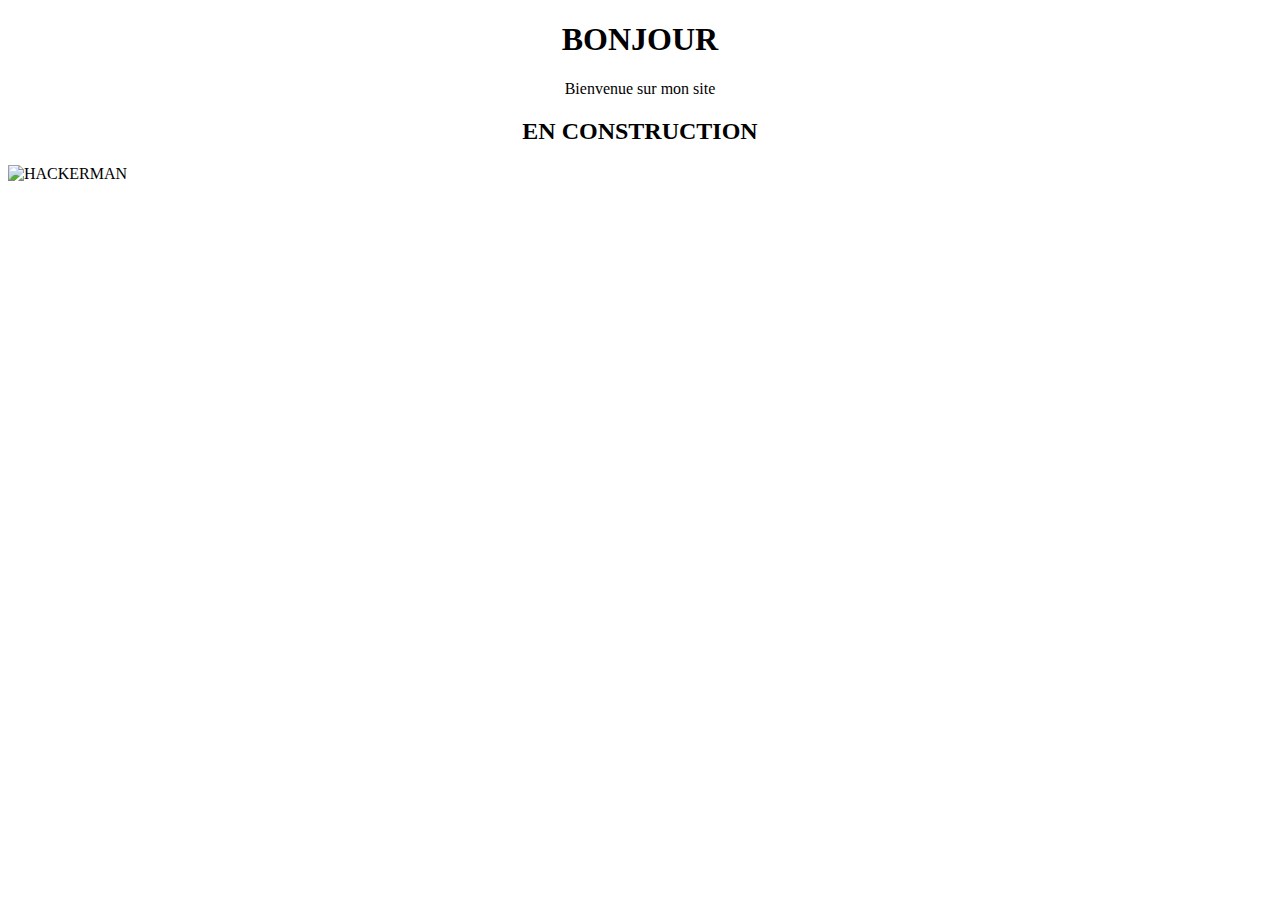
==== index.html @ 83d7deb0 "Create index.html" ====
<!DOCTYPE html>
<html>
	<head>
		<meta charset="utf-8">
		<title>Alessio Glorioso</title>
	</head>
	<body style="background-color:white;">
		<div style="text-align: center;">
			<h1>BONJOUR</h1>
			<p>
			Bienvenue sur mon site
			</p>
			<h2> EN CONSTRUCTION
      </h2>
		</div>
		<img src="https://ih1.redbubble.net/image.304522183.5128/fla
		t,550x550,075,f.jpg" alt="HACKERMAN">
	</body>
</html>
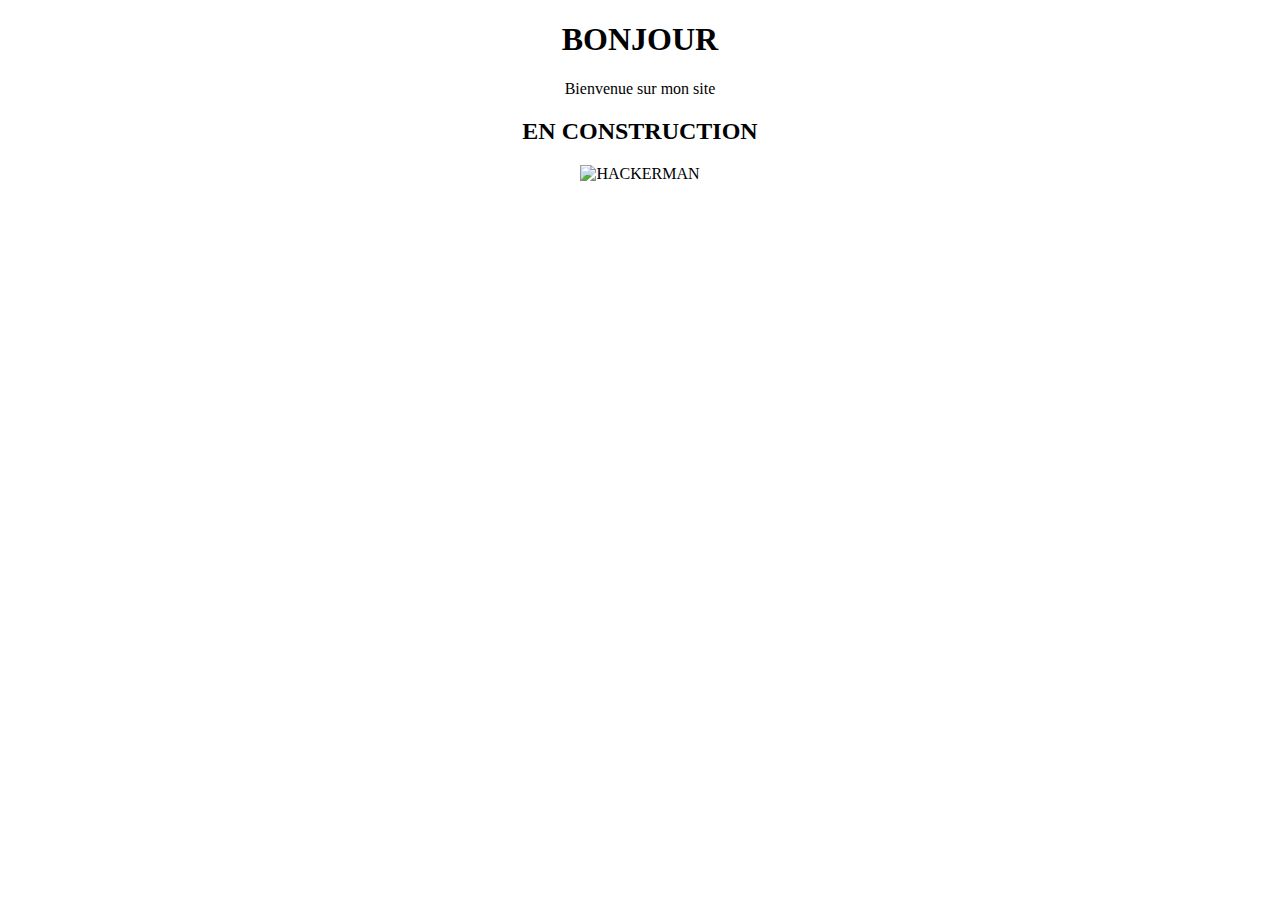
==== commit 7a2fcc38: "Update index.html" ====
--- a/index.html
+++ b/index.html
@@ -11,9 +11,11 @@
 			Bienvenue sur mon site
 			</p>
 			<h2> EN CONSTRUCTION
-      </h2>
+      			</h2>
 		</div>
-		<img src="https://ih1.redbubble.net/image.304522183.5128/fla
-		t,550x550,075,f.jpg" alt="HACKERMAN">
+		<p align="center">
+			<img src="https://ih1.redbubble.net/image.304522183.5128/fla
+			t,550x550,075,f.jpg" alt="HACKERMAN">
+		</p>
 	</body>
 </html>
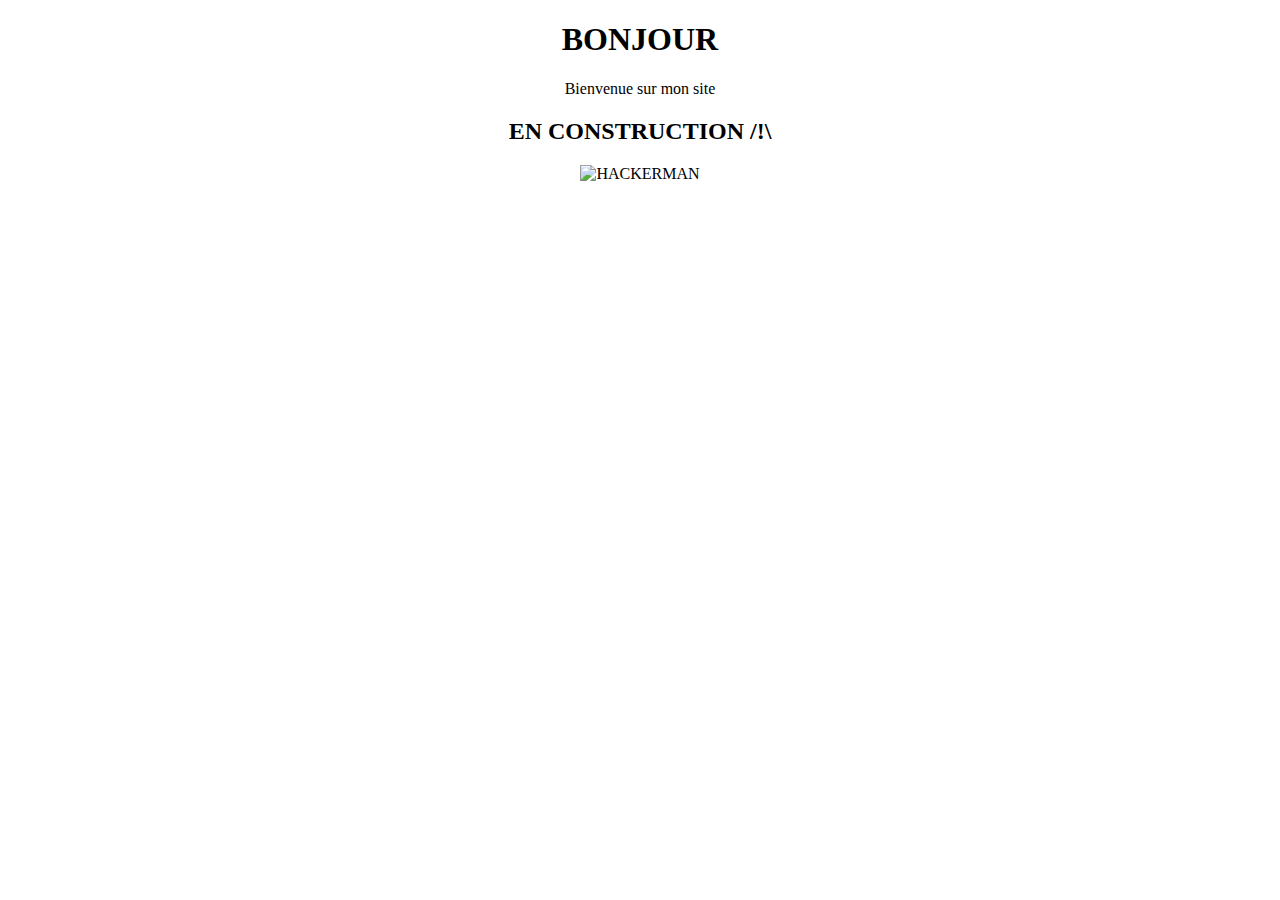
==== commit 36bf5c10: "Update index.html" ====
--- a/index.html
+++ b/index.html
@@ -10,7 +10,7 @@
 			<p>
 			Bienvenue sur mon site
 			</p>
-			<h2> EN CONSTRUCTION
+			<h2> EN CONSTRUCTION /!\
       			</h2>
 		</div>
 		<p align="center">
